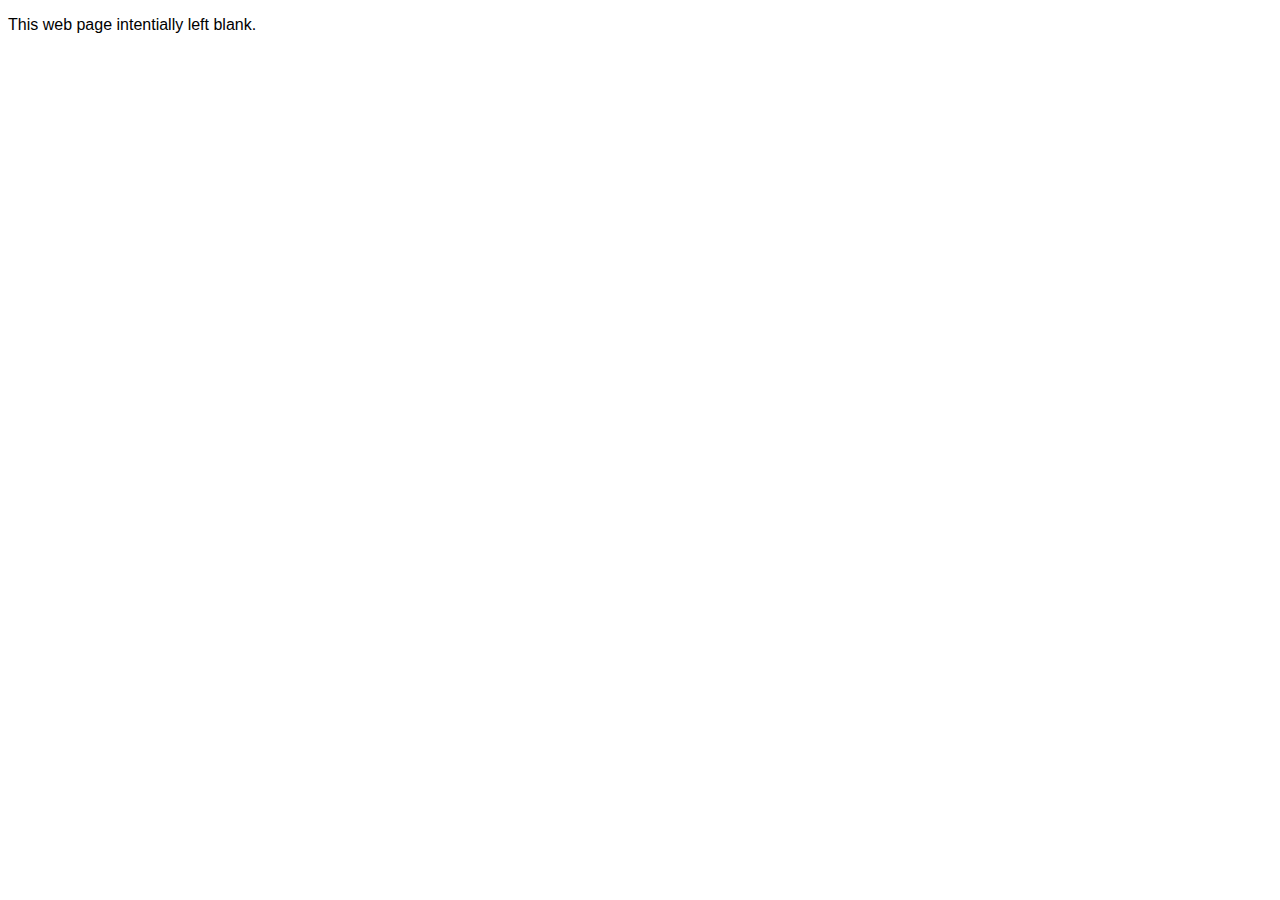
==== bookshelf/index.html @ 79081006 "Move bookshelf pages" ====
<!DOCTYPE html>
<html lang="en">
<head>
  <meta charset="UTF-8">
  <title>##programming Bookshelf</title>
  <link rel="stylesheet" href="../rcs/style/base.css">
</head>

<body>
<p>This web page intentially left blank.</p>
</body>
</html>
---- rcs/style/base.css ----
body {
	font-family: sans-serif;
}

h1 {
	font-size: 1.8em;
}

h2 {
	font-size: 1.5em;
}

h3 {
	font-size: 1.2em;
}

h4 {
	font-size: 1.0em;
}
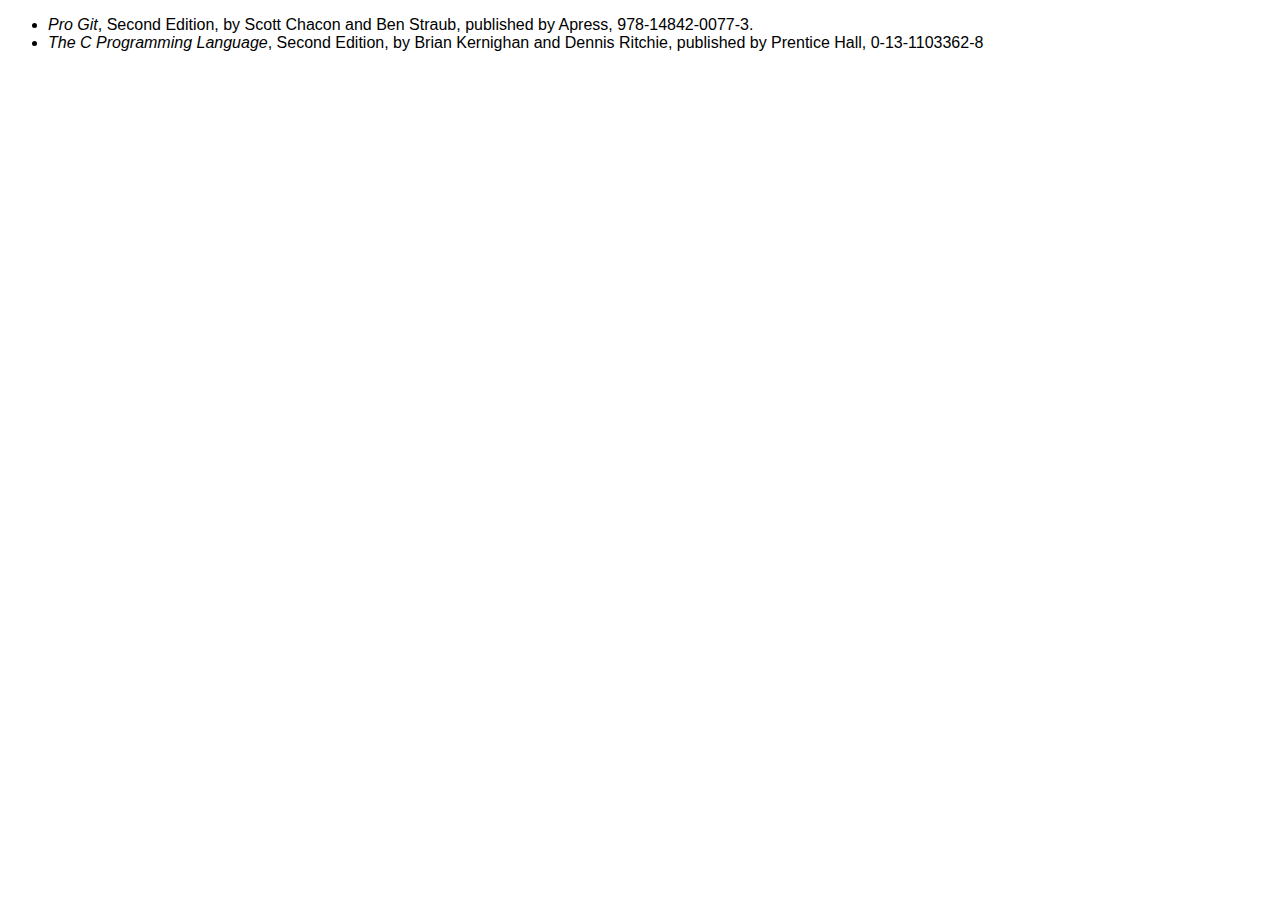
==== commit e5c3b2ca: "Add two example books to bookshelf" ====
--- a/bookshelf/index.html
+++ b/bookshelf/index.html
@@ -7,6 +7,9 @@
 </head>
 
 <body>
-<p>This web page intentially left blank.</p>
+  <ul>
+    <li><i>Pro Git</i>, Second Edition, by Scott Chacon and Ben Straub, published by Apress, 978-14842-0077-3.</li>
+    <li><i>The C Programming Language</i>, Second Edition, by Brian Kernighan and Dennis Ritchie, published by Prentice Hall, 0-13-1103362-8</li>
+  </ul>
 </body>
 </html>
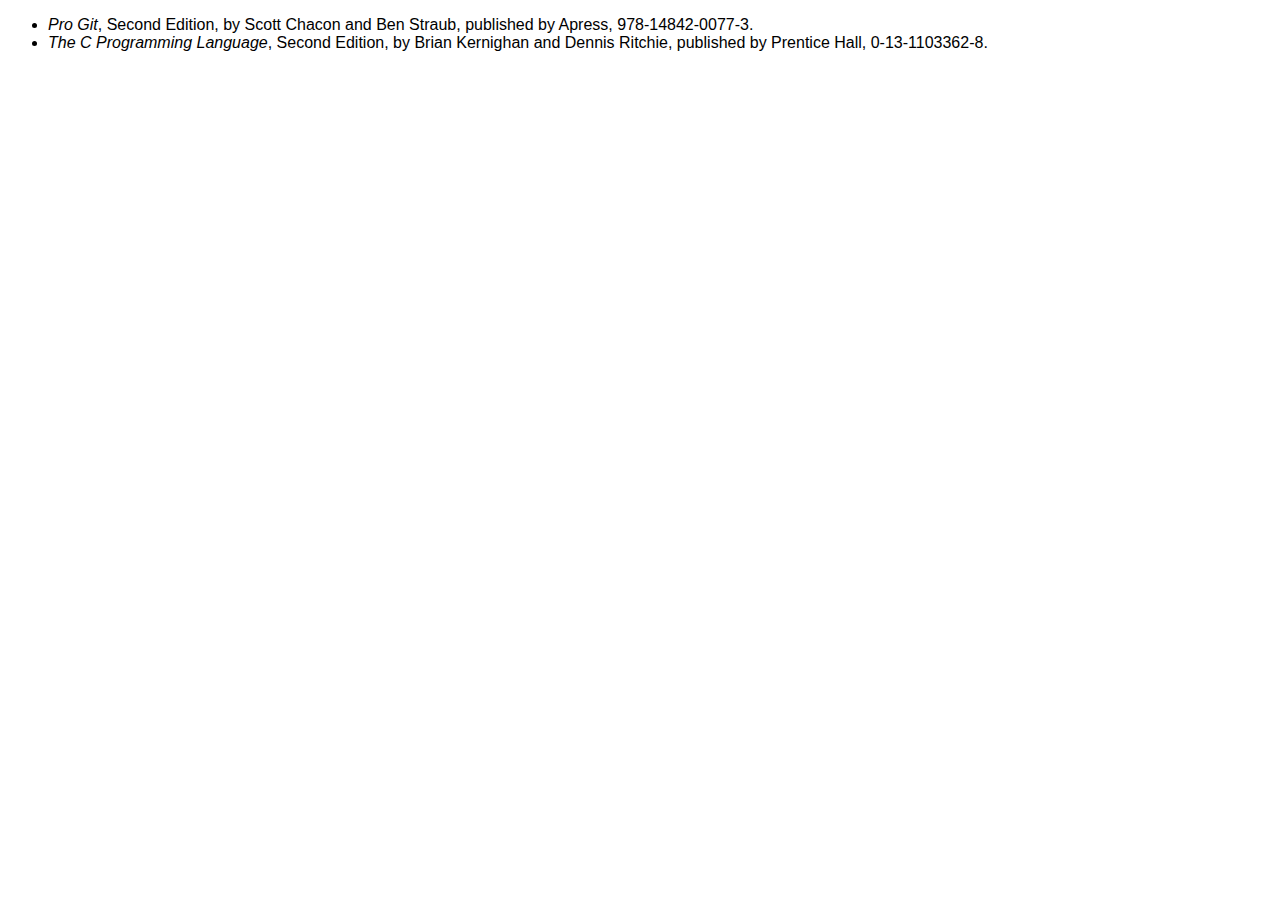
==== commit c955b63c: "Fix typographic error" ====
--- a/bookshelf/index.html
+++ b/bookshelf/index.html
@@ -9,7 +9,7 @@
 <body>
   <ul>
     <li><i>Pro Git</i>, Second Edition, by Scott Chacon and Ben Straub, published by Apress, 978-14842-0077-3.</li>
-    <li><i>The C Programming Language</i>, Second Edition, by Brian Kernighan and Dennis Ritchie, published by Prentice Hall, 0-13-1103362-8</li>
+    <li><i>The C Programming Language</i>, Second Edition, by Brian Kernighan and Dennis Ritchie, published by Prentice Hall, 0-13-1103362-8.</li>
   </ul>
 </body>
 </html>
